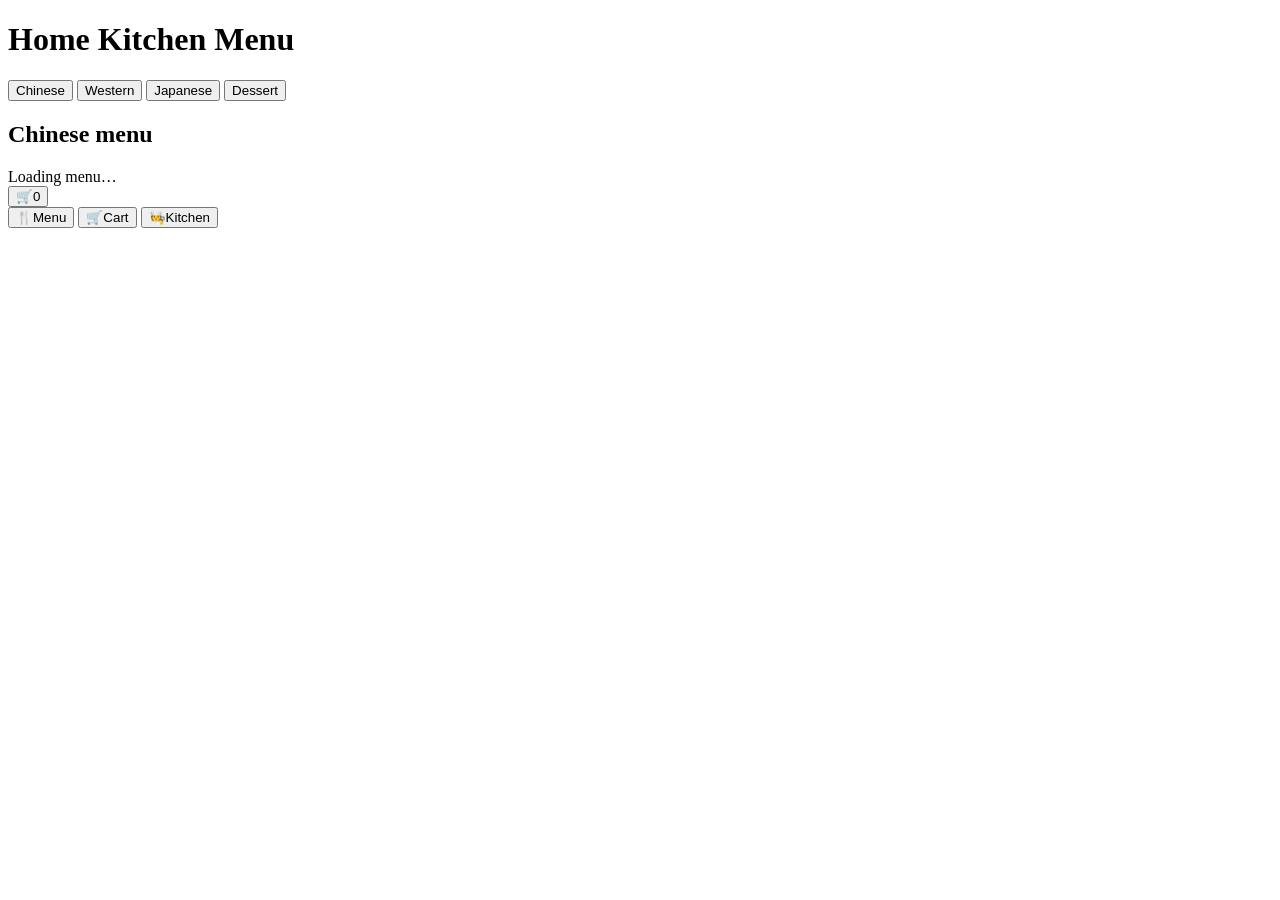
==== src/main/resources/static/index.html @ 22f1d5ad "Initial release of Home Kitchen Ordering" ====
<!DOCTYPE html>
<html lang="en">
<head>
    <meta charset="UTF-8">
    <meta name="viewport" content="width=device-width, initial-scale=1.0">
    <title>Home Kitchen Menu</title>
    <link rel="stylesheet" href="/css/style.css">
    <script defer src="/js/main.js"></script>
</head>
<body>
    <div id="app-wrapper">
        <header class="header"><h1>Home Kitchen Menu</h1></header>
        <p id="notice" role="status" hidden></p>

        <main id="view-menu" class="main-container">
            <nav class="sidebar" aria-label="Menu categories">
                <button class="sidebar-item active" type="button" data-category="Chinese">Chinese</button>
                <button class="sidebar-item" type="button" data-category="Western">Western</button>
                <button class="sidebar-item" type="button" data-category="Japanese">Japanese</button>
                <button class="sidebar-item" type="button" data-category="Dessert">Dessert</button>
            </nav>
            <section class="dish-list" aria-labelledby="menu-title">
                <h2 id="menu-title">Chinese menu</h2>
                <div id="full-dish-list">Loading menu…</div>
            </section>
            <button class="cart-fab" id="cart-fab" type="button" aria-label="Open cart (0 items)">
                <span aria-hidden="true">🛒</span><span class="cart-badge" id="cart-badge" aria-hidden="true">0</span>
            </button>
        </main>

        <main id="view-cart" class="main-view" hidden>
            <h2>Your cart</h2>
            <div id="cart-items-container"></div>
            <div class="cart-checkout">
                <div class="cart-summary"><span>Estimated total</span><strong id="cart-total">$0.00</strong></div>
                <button id="place-order" class="primary-btn" type="button">Place order</button>
            </div>
        </main>

        <main id="view-order" class="main-view" hidden>
            <div class="view-heading">
                <h2>Kitchen orders</h2>
                <button id="refresh-orders" class="secondary-btn" type="button">Refresh</button>
            </div>
            <div id="order-history-list"></div>
        </main>

        <nav class="bottom-nav" aria-label="Main navigation">
            <button class="nav-item active" type="button" data-view="view-menu" aria-current="page">
                <span class="nav-icon" aria-hidden="true">🍴</span>Menu
            </button>
            <button class="nav-item" type="button" data-view="view-cart">
                <span class="nav-icon" aria-hidden="true">🛒</span>Cart
            </button>
            <button class="nav-item" type="button" data-view="view-order">
                <span class="nav-icon" aria-hidden="true">🧑‍🍳</span>Kitchen
            </button>
        </nav>
    </div>
</body>
</html>
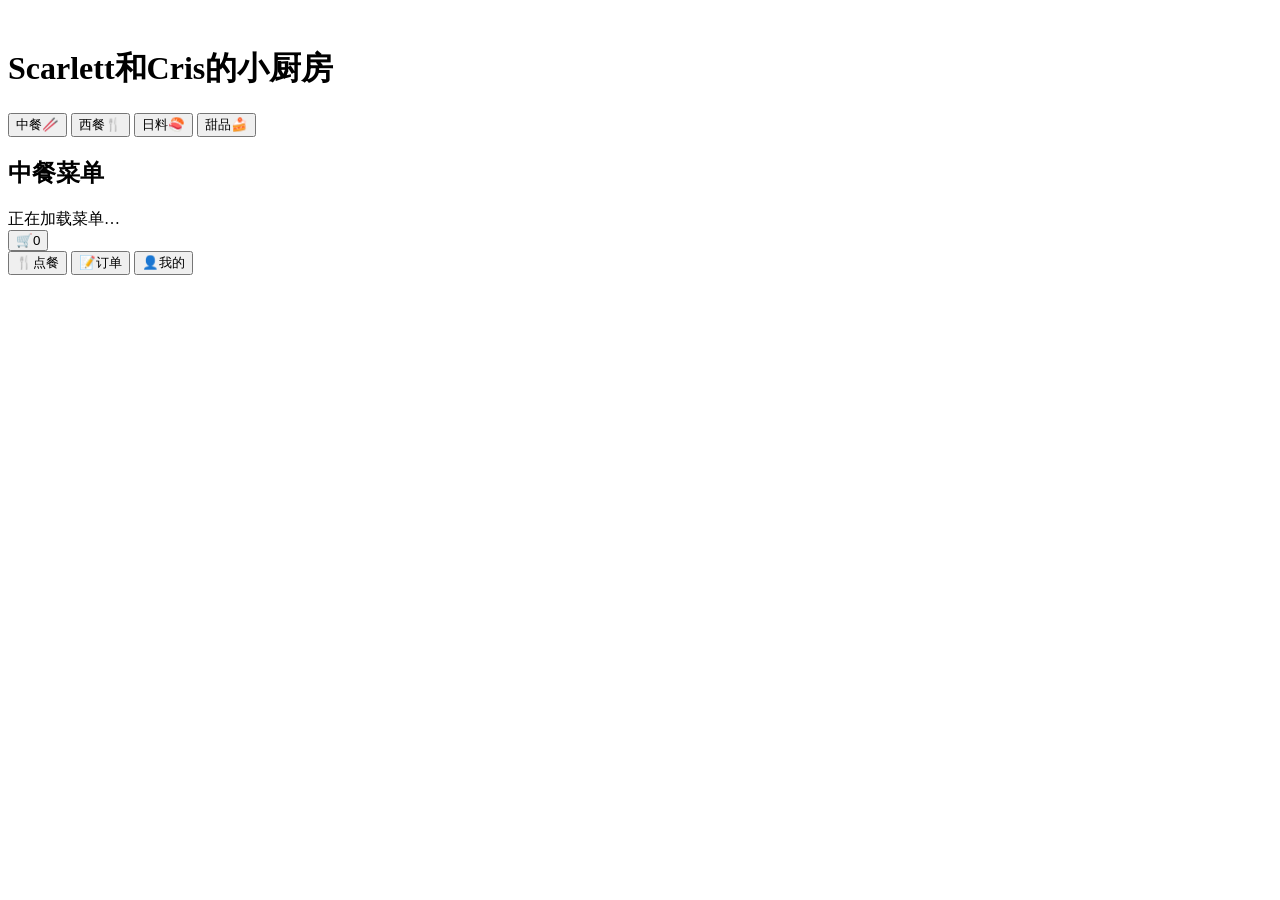
==== commit 8958096d: "Restore the Chinese kitchen menu and recipe viewer" ====
--- a/src/main/resources/static/index.html
+++ b/src/main/resources/static/index.html
@@ -1,61 +1,99 @@
 <!DOCTYPE html>
-<html lang="en">
+<html lang="zh-Hans">
 <head>
     <meta charset="UTF-8">
-    <meta name="viewport" content="width=device-width, initial-scale=1.0">
-    <title>Home Kitchen Menu</title>
+    <meta name="viewport" content="width=device-width, initial-scale=1, viewport-fit=cover">
+    <title>Scarlett和Cris的小厨房</title>
     <link rel="stylesheet" href="/css/style.css">
     <script defer src="/js/main.js"></script>
 </head>
 <body>
     <div id="app-wrapper">
-        <header class="header"><h1>Home Kitchen Menu</h1></header>
+        <header class="header">
+            <img src="/images/kitchen-avatar.jpg" alt="">
+            <h1>Scarlett和Cris的小厨房</h1>
+        </header>
         <p id="notice" role="status" hidden></p>
 
         <main id="view-menu" class="main-container">
-            <nav class="sidebar" aria-label="Menu categories">
-                <button class="sidebar-item active" type="button" data-category="Chinese">Chinese</button>
-                <button class="sidebar-item" type="button" data-category="Western">Western</button>
-                <button class="sidebar-item" type="button" data-category="Japanese">Japanese</button>
-                <button class="sidebar-item" type="button" data-category="Dessert">Dessert</button>
+            <nav class="sidebar" aria-label="菜系">
+                <button class="sidebar-item active" type="button" data-category="Chinese">中餐<span aria-hidden="true">🥢</span></button>
+                <button class="sidebar-item" type="button" data-category="Western">西餐<span aria-hidden="true">🍴</span></button>
+                <button class="sidebar-item" type="button" data-category="Japanese">日料<span aria-hidden="true">🍣</span></button>
+                <button class="sidebar-item" type="button" data-category="Dessert">甜品<span aria-hidden="true">🍰</span></button>
             </nav>
             <section class="dish-list" aria-labelledby="menu-title">
-                <h2 id="menu-title">Chinese menu</h2>
-                <div id="full-dish-list">Loading menu…</div>
+                <h2 id="menu-title">中餐菜单</h2>
+                <div id="full-dish-list">正在加载菜单…</div>
             </section>
-            <button class="cart-fab" id="cart-fab" type="button" aria-label="Open cart (0 items)">
+            <button class="cart-fab" id="cart-fab" type="button" aria-label="打开购物车（0 份）">
                 <span aria-hidden="true">🛒</span><span class="cart-badge" id="cart-badge" aria-hidden="true">0</span>
             </button>
         </main>
 
         <main id="view-cart" class="main-view" hidden>
-            <h2>Your cart</h2>
+            <div class="cart-title">
+                <button type="button" id="back-to-menu" aria-label="返回点餐">←</button>
+                <h2>确认菜单</h2>
+            </div>
             <div id="cart-items-container"></div>
             <div class="cart-checkout">
-                <div class="cart-summary"><span>Estimated total</span><strong id="cart-total">$0.00</strong></div>
-                <button id="place-order" class="primary-btn" type="button">Place order</button>
+                <div class="cart-summary"><span>预计总额</span><strong id="cart-total">$0.00</strong></div>
+                <button id="place-order" class="primary-btn" type="button">确认下单</button>
             </div>
         </main>
 
-        <main id="view-order" class="main-view" hidden>
+        <main id="view-order" class="main-view order-view" hidden>
             <div class="view-heading">
-                <h2>Kitchen orders</h2>
-                <button id="refresh-orders" class="secondary-btn" type="button">Refresh</button>
+                <h2>厨房订单</h2>
+                <button id="refresh-orders" class="secondary-btn" type="button">刷新</button>
             </div>
             <div id="order-history-list"></div>
         </main>
 
-        <nav class="bottom-nav" aria-label="Main navigation">
+        <main id="view-profile" class="main-view profile-view" hidden>
+            <h2>我的</h2>
+            <p>个人中心将在下一阶段开放。</p>
+        </main>
+
+        <nav class="bottom-nav" aria-label="主导航">
             <button class="nav-item active" type="button" data-view="view-menu" aria-current="page">
-                <span class="nav-icon" aria-hidden="true">🍴</span>Menu
-            </button>
-            <button class="nav-item" type="button" data-view="view-cart">
-                <span class="nav-icon" aria-hidden="true">🛒</span>Cart
+                <span class="nav-icon" aria-hidden="true">🍴</span>点餐
             </button>
             <button class="nav-item" type="button" data-view="view-order">
-                <span class="nav-icon" aria-hidden="true">🧑‍🍳</span>Kitchen
+                <span class="nav-icon" aria-hidden="true">📝</span>订单
+            </button>
+            <button class="nav-item" type="button" data-view="view-profile">
+                <span class="nav-icon" aria-hidden="true">👤</span>我的
             </button>
         </nav>
     </div>
+
+    <dialog class="modal-content" id="dish-modal" aria-labelledby="modal-title">
+        <button class="close-icon" type="button" aria-label="关闭菜谱" autofocus>×</button>
+        <div class="modal-scroll" tabindex="0" aria-label="菜谱内容">
+            <img class="modal-img" id="modal-img" alt="">
+            <div class="modal-body">
+                <h2 id="modal-title"></h2>
+                <p id="modal-price" class="dish-price"></p>
+                <p id="modal-description"></p>
+                <section class="modal-section" aria-labelledby="ingredients-title">
+                    <h3 id="ingredients-title">原料 <span lang="en">Ingredients</span></h3>
+                    <dl id="modal-ingredients"></dl>
+                </section>
+                <section class="modal-section" aria-labelledby="steps-title">
+                    <h3 id="steps-title">步骤 <span lang="en">Steps</span></h3>
+                    <ol id="modal-steps"></ol>
+                </section>
+                <section class="modal-section recipe-tips" id="modal-tips-area" aria-labelledby="tips-title" hidden>
+                    <h3 id="tips-title">💡 小 Tips</h3>
+                    <p id="modal-tips"></p>
+                </section>
+            </div>
+        </div>
+        <form class="modal-footer" method="dialog">
+            <button class="primary-btn">返回菜单</button>
+        </form>
+    </dialog>
 </body>
 </html>
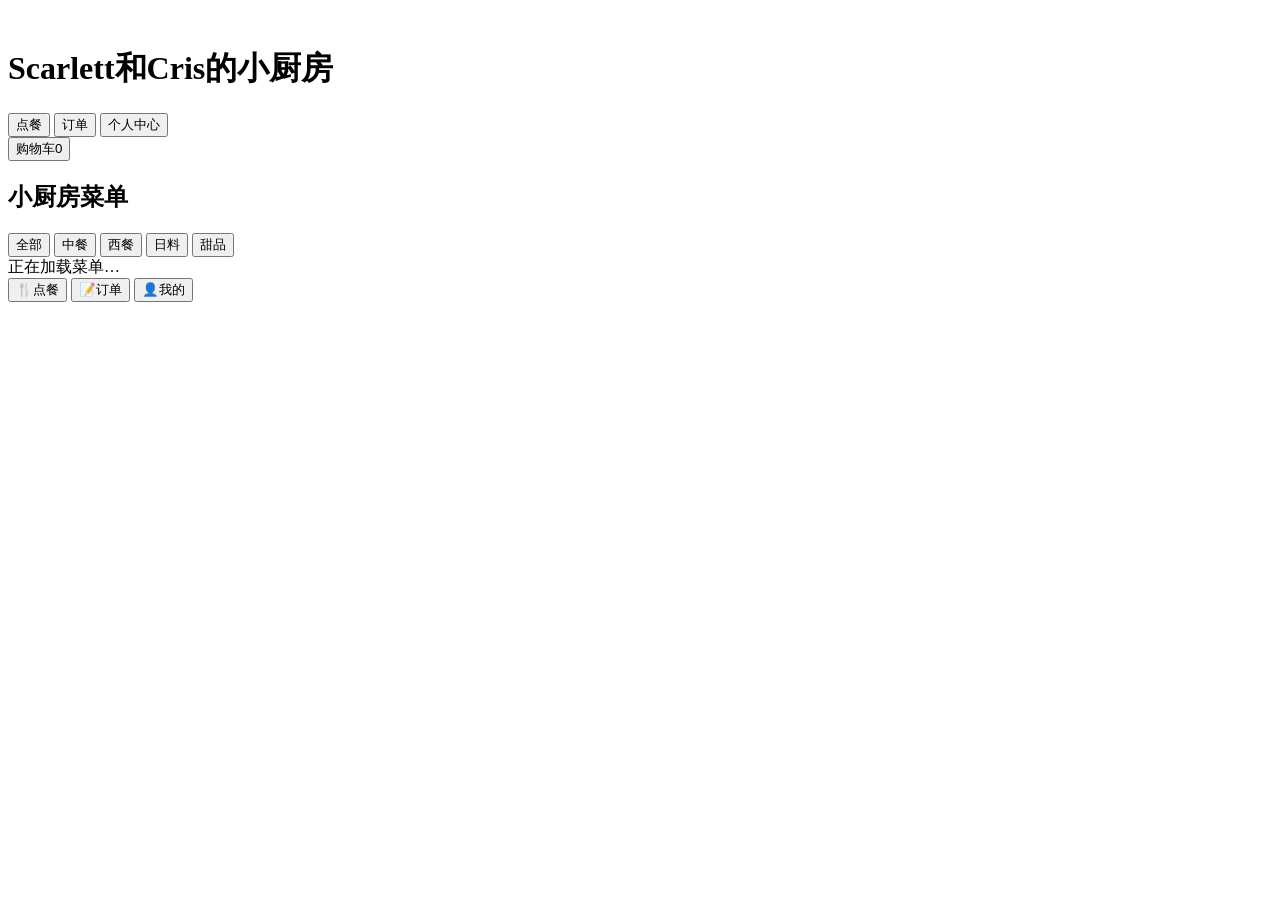
==== commit 1719f9a5: "Redesign the responsive kitchen menu" ====
--- a/src/main/resources/static/index.html
+++ b/src/main/resources/static/index.html
@@ -10,25 +10,43 @@
 <body>
     <div id="app-wrapper">
         <header class="header">
-            <img src="/images/kitchen-avatar.jpg" alt="">
-            <h1>Scarlett和Cris的小厨房</h1>
+            <div class="header-shell">
+                <div class="brand">
+                    <img id="kitchen-avatar" src="/api/kitchen/avatar" alt="">
+                    <h1>Scarlett和Cris的小厨房</h1>
+                </div>
+                <nav class="header-nav" aria-label="主导航">
+                    <button class="nav-item active" type="button" data-view="view-menu" aria-current="page">点餐</button>
+                    <button class="nav-item" type="button" data-view="view-order">订单</button>
+                    <button class="nav-item" type="button" data-view="view-profile">个人中心</button>
+                </nav>
+                <button class="cart-button" id="cart-button" type="button" aria-label="打开购物车（0 份）">
+                    <span aria-hidden="true">购物车</span><span class="cart-badge" id="cart-badge" aria-hidden="true">0</span>
+                </button>
+            </div>
         </header>
         <p id="notice" role="status" hidden></p>
 
         <main id="view-menu" class="main-container">
-            <nav class="sidebar" aria-label="菜系">
-                <button class="sidebar-item active" type="button" data-category="Chinese">中餐<span aria-hidden="true">🥢</span></button>
-                <button class="sidebar-item" type="button" data-category="Western">西餐<span aria-hidden="true">🍴</span></button>
-                <button class="sidebar-item" type="button" data-category="Japanese">日料<span aria-hidden="true">🍣</span></button>
-                <button class="sidebar-item" type="button" data-category="Dessert">甜品<span aria-hidden="true">🍰</span></button>
-            </nav>
-            <section class="dish-list" aria-labelledby="menu-title">
-                <h2 id="menu-title">中餐菜单</h2>
-                <div id="full-dish-list">正在加载菜单…</div>
-            </section>
-            <button class="cart-fab" id="cart-fab" type="button" aria-label="打开购物车（0 份）">
-                <span aria-hidden="true">🛒</span><span class="cart-badge" id="cart-badge" aria-hidden="true">0</span>
-            </button>
+            <div class="menu-scroll">
+                <section class="dish-list" aria-labelledby="menu-title">
+                    <div class="menu-heading">
+                        <div class="menu-heading-title">
+                            <h2 id="menu-title">小厨房菜单</h2>
+                            <span id="menu-count" hidden></span>
+                        </div>
+                        <button class="add-dish" id="add-dish" type="button" hidden>＋ 添加新菜品</button>
+                    </div>
+                    <nav class="cuisine-nav" aria-label="菜系">
+                        <button class="cuisine-item active" type="button" data-category="All">全部</button>
+                        <button class="cuisine-item" type="button" data-category="Chinese">中餐</button>
+                        <button class="cuisine-item" type="button" data-category="Western">西餐</button>
+                        <button class="cuisine-item" type="button" data-category="Japanese">日料</button>
+                        <button class="cuisine-item" type="button" data-category="Dessert">甜品</button>
+                    </nav>
+                    <div id="full-dish-list" class="dish-grid">正在加载菜单…</div>
+                </section>
+            </div>
         </main>
 
         <main id="view-cart" class="main-view" hidden>
@@ -45,15 +63,54 @@
 
         <main id="view-order" class="main-view order-view" hidden>
             <div class="view-heading">
-                <h2>厨房订单</h2>
+                <h2 id="order-title">我的订单</h2>
                 <button id="refresh-orders" class="secondary-btn" type="button">刷新</button>
             </div>
             <div id="order-history-list"></div>
         </main>
 
         <main id="view-profile" class="main-view profile-view" hidden>
-            <h2>我的</h2>
-            <p>个人中心将在下一阶段开放。</p>
+            <section id="unlogged-box" class="auth-box">
+                <span class="welcome-icon" aria-hidden="true">🍳</span>
+                <h2>欢迎光临小厨房</h2>
+                <form id="auth-form" class="form-fields">
+                    <label>用户名<input name="username" required autocomplete="username" maxlength="40"></label>
+                    <label id="register-nickname" hidden>昵称（选填）<input name="nickname" maxlength="60"></label>
+                    <label>密码<input name="password" type="password" required autocomplete="current-password" maxlength="72"></label>
+                    <button id="auth-submit" class="primary-btn">登录</button>
+                </form>
+                <button id="toggle-register" type="button" class="secondary-btn">新食客注册</button>
+            </section>
+            <section id="logged-box" class="profile-panel" hidden>
+                <div class="profile-header-area">
+                    <span class="profile-avatar" aria-hidden="true">👤</span>
+                    <div>
+                        <h2 id="profile-nickname"></h2>
+                        <p id="profile-role"></p>
+                        <p id="profile-username"></p>
+                    </div>
+                </div>
+                <details class="profile-card">
+                    <summary>编辑昵称</summary>
+                    <form id="nickname-form" class="form-fields">
+                        <label>新昵称<input name="nickname" required maxlength="60"></label>
+                        <button class="primary-btn">保存昵称</button>
+                    </form>
+                </details>
+                <section class="profile-card">
+                    <h3>❤️ 我的收藏</h3>
+                    <ul id="favorites-list"></ul>
+                </section>
+                <section id="avatar-settings" class="profile-card" hidden>
+                    <h3>厨房头像</h3>
+                    <form id="avatar-form" class="form-fields">
+                        <label>选择头像（JPEG 或 PNG，最多 1 MB）<input name="image" type="file" accept="image/jpeg,image/png" required></label>
+                        <button class="primary-btn">保存头像</button>
+                    </form>
+                    <button id="reset-avatar" type="button" class="secondary-btn">恢复默认头像</button>
+                </section>
+                <button id="logout" type="button" class="secondary-btn logout-button">退出登录</button>
+            </section>
         </main>
 
         <nav class="bottom-nav" aria-label="主导航">
@@ -71,10 +128,16 @@
 
     <dialog class="modal-content" id="dish-modal" aria-labelledby="modal-title">
         <button class="close-icon" type="button" aria-label="关闭菜谱" autofocus>×</button>
-        <div class="modal-scroll" tabindex="0" aria-label="菜谱内容">
-            <img class="modal-img" id="modal-img" alt="">
-            <div class="modal-body">
-                <h2 id="modal-title"></h2>
+        <div class="modal-scroll recipe-layout" id="recipe-view" tabindex="0" aria-label="菜谱">
+            <figure class="recipe-photo"><img class="modal-img" id="modal-img" alt=""></figure>
+            <div class="modal-body" id="recipe-content" tabindex="-1" aria-label="菜谱内容">
+                <div class="recipe-heading">
+                    <h2 id="modal-title"></h2>
+                    <div class="recipe-actions">
+                        <button id="favorite-dish" type="button" class="secondary-btn" hidden></button>
+                        <button id="edit-dish" type="button" class="secondary-btn" hidden>编辑菜谱</button>
+                    </div>
+                </div>
                 <p id="modal-price" class="dish-price"></p>
                 <p id="modal-description"></p>
                 <section class="modal-section" aria-labelledby="ingredients-title">
@@ -91,8 +154,40 @@
                 </section>
             </div>
         </div>
-        <form class="modal-footer" method="dialog">
+        <form class="modal-footer" id="recipe-footer" method="dialog">
             <button class="primary-btn">返回菜单</button>
+        </form>
+        <form id="dish-editor" hidden>
+            <div class="modal-scroll editor-scroll">
+                <h2 id="editor-title">编辑菜谱</h2>
+                <p id="editor-error" class="form-error" role="status" hidden></p>
+                <div class="form-fields">
+                    <label>菜名<input name="name" required maxlength="120"></label>
+                    <label>菜系<select name="category">
+                        <option value="Chinese">中餐</option><option value="Western">西餐</option>
+                        <option value="Japanese">日料</option><option value="Dessert">甜品</option>
+                    </select></label>
+                    <label>价格（USD）<input name="price" type="number" min="0" max="99999999.99" step="0.01" required></label>
+                    <label>菜品介绍（选填）<textarea name="description" rows="2" maxlength="240"></textarea></label>
+                    <label class="checkbox-row"><input name="available" type="checkbox">可点餐</label>
+                    <label>菜品照片（JPEG 或 PNG，最多 1 MB）<input name="photo" type="file" accept="image/jpeg,image/png"></label>
+                    <img id="editor-photo" alt="菜品照片预览" hidden>
+                    <button id="remove-photo" type="button" class="secondary-btn" hidden>移除图片</button>
+                    <fieldset><legend>原料与用量</legend>
+                        <div id="editable-ingredients"></div>
+                        <button id="add-ingredient" type="button" class="secondary-btn">添加原料</button>
+                    </fieldset>
+                    <fieldset><legend>制作步骤</legend>
+                        <ol id="editable-steps"></ol>
+                        <button id="add-step" type="button" class="secondary-btn">添加步骤</button>
+                    </fieldset>
+                    <label>Tips（选填）<textarea name="tips" rows="3" maxlength="4000"></textarea></label>
+                </div>
+            </div>
+            <div class="modal-footer editor-footer">
+                <button id="delete-dish" type="button" class="secondary-btn danger" hidden>删除菜品</button>
+                <button class="primary-btn">保存菜品</button>
+            </div>
         </form>
     </dialog>
 </body>
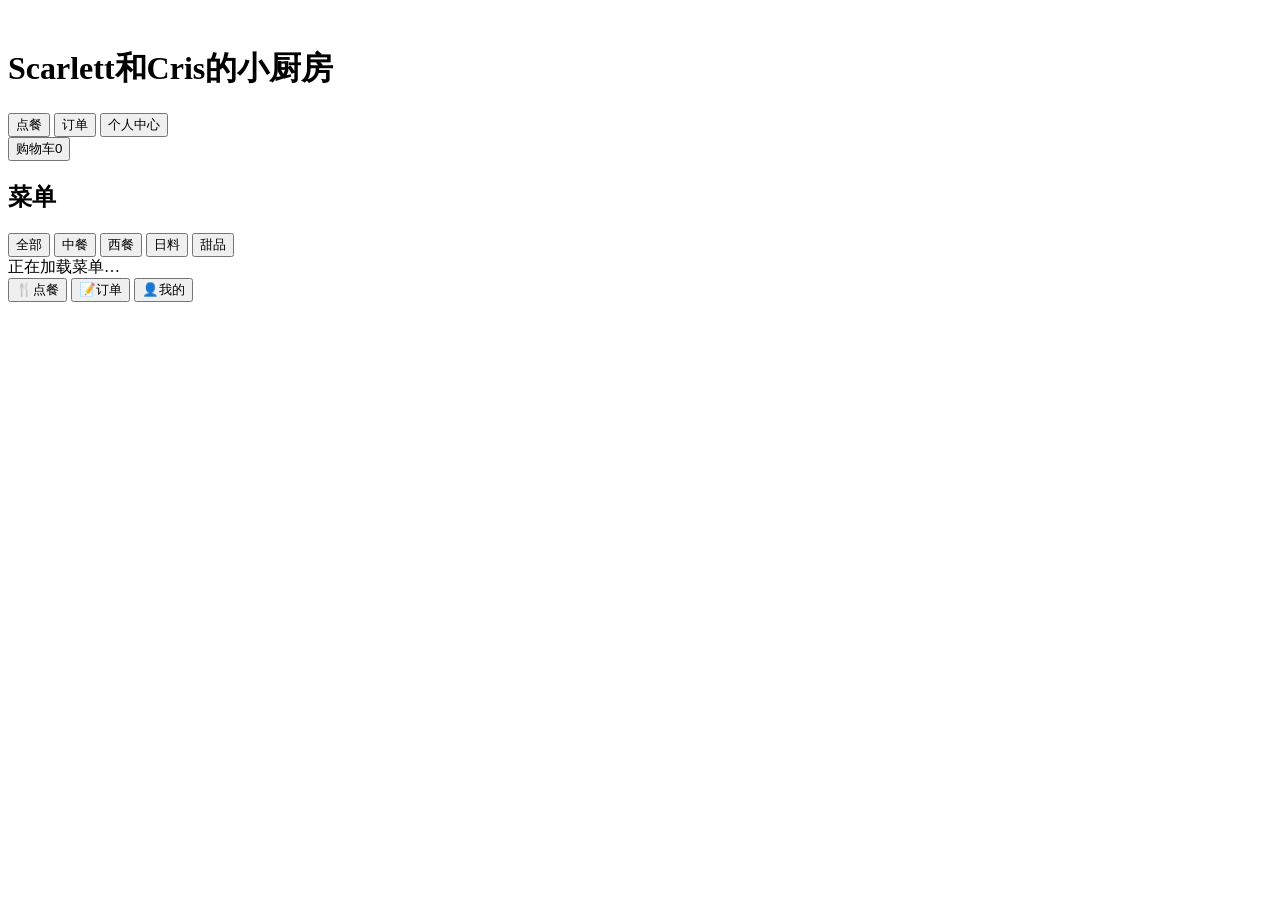
==== commit 1759b77e: "Refine menu heading, favorites and success toasts" ====
--- a/src/main/resources/static/index.html
+++ b/src/main/resources/static/index.html
@@ -32,7 +32,7 @@
                 <section class="dish-list" aria-labelledby="menu-title">
                     <div class="menu-heading">
                         <div class="menu-heading-title">
-                            <h2 id="menu-title">小厨房菜单</h2>
+                            <h2 id="menu-title">菜单</h2>
                             <span id="menu-count" hidden></span>
                         </div>
                         <button class="add-dish" id="add-dish" type="button" hidden>＋ 添加新菜品</button>
@@ -71,8 +71,7 @@
 
         <main id="view-profile" class="main-view profile-view" hidden>
             <section id="unlogged-box" class="auth-box">
-                <span class="welcome-icon" aria-hidden="true">🍳</span>
-                <h2>欢迎光临小厨房</h2>
+                <h2>登录小厨房</h2>
                 <form id="auth-form" class="form-fields">
                     <label>用户名<input name="username" required autocomplete="username" maxlength="40"></label>
                     <label id="register-nickname" hidden>昵称（选填）<input name="nickname" maxlength="60"></label>
@@ -82,34 +81,40 @@
                 <button id="toggle-register" type="button" class="secondary-btn">新食客注册</button>
             </section>
             <section id="logged-box" class="profile-panel" hidden>
-                <div class="profile-header-area">
-                    <span class="profile-avatar" aria-hidden="true">👤</span>
-                    <div>
-                        <h2 id="profile-nickname"></h2>
-                        <p id="profile-role"></p>
-                        <p id="profile-username"></p>
+                <h2 class="profile-heading">个人中心</h2>
+                <div class="profile-columns">
+                    <section class="profile-card account-card" aria-label="账号">
+                        <div class="profile-header-area">
+                            <div>
+                                <h3 id="profile-nickname"></h3>
+                                <p class="profile-username-line"><span lang="en">Username</span> <span id="profile-username"></span></p>
+                            </div>
+                            <span id="profile-role" class="account-role"></span>
+                        </div>
+                        <details class="nickname-settings">
+                            <summary>编辑昵称</summary>
+                            <form id="nickname-form" class="form-fields">
+                                <label>新昵称<input name="nickname" required maxlength="60"></label>
+                                <button class="primary-btn">保存昵称</button>
+                            </form>
+                        </details>
+                        <button id="logout" type="button" class="secondary-btn logout-button">退出登录</button>
+                    </section>
+                    <div class="profile-tools">
+                        <section class="profile-card">
+                            <h3>我的收藏</h3>
+                            <ul id="favorites-list"></ul>
+                        </section>
+                        <section id="avatar-settings" class="profile-card" hidden>
+                            <h3>厨房头像</h3>
+                            <form id="avatar-form" class="form-fields">
+                                <label>选择头像（JPEG 或 PNG，最多 1 MB）<input name="image" type="file" accept="image/jpeg,image/png" required></label>
+                                <button class="primary-btn">保存头像</button>
+                            </form>
+                            <button id="reset-avatar" type="button" class="secondary-btn">恢复默认头像</button>
+                        </section>
                     </div>
                 </div>
-                <details class="profile-card">
-                    <summary>编辑昵称</summary>
-                    <form id="nickname-form" class="form-fields">
-                        <label>新昵称<input name="nickname" required maxlength="60"></label>
-                        <button class="primary-btn">保存昵称</button>
-                    </form>
-                </details>
-                <section class="profile-card">
-                    <h3>❤️ 我的收藏</h3>
-                    <ul id="favorites-list"></ul>
-                </section>
-                <section id="avatar-settings" class="profile-card" hidden>
-                    <h3>厨房头像</h3>
-                    <form id="avatar-form" class="form-fields">
-                        <label>选择头像（JPEG 或 PNG，最多 1 MB）<input name="image" type="file" accept="image/jpeg,image/png" required></label>
-                        <button class="primary-btn">保存头像</button>
-                    </form>
-                    <button id="reset-avatar" type="button" class="secondary-btn">恢复默认头像</button>
-                </section>
-                <button id="logout" type="button" class="secondary-btn logout-button">退出登录</button>
             </section>
         </main>
 
@@ -125,6 +130,8 @@
             </button>
         </nav>
     </div>
+
+    <p id="toast" role="status" hidden></p>
 
     <dialog class="modal-content" id="dish-modal" aria-labelledby="modal-title">
         <button class="close-icon" type="button" aria-label="关闭菜谱" autofocus>×</button>
@@ -154,9 +161,6 @@
                 </section>
             </div>
         </div>
-        <form class="modal-footer" id="recipe-footer" method="dialog">
-            <button class="primary-btn">返回菜单</button>
-        </form>
         <form id="dish-editor" hidden>
             <div class="modal-scroll editor-scroll">
                 <h2 id="editor-title">编辑菜谱</h2>
